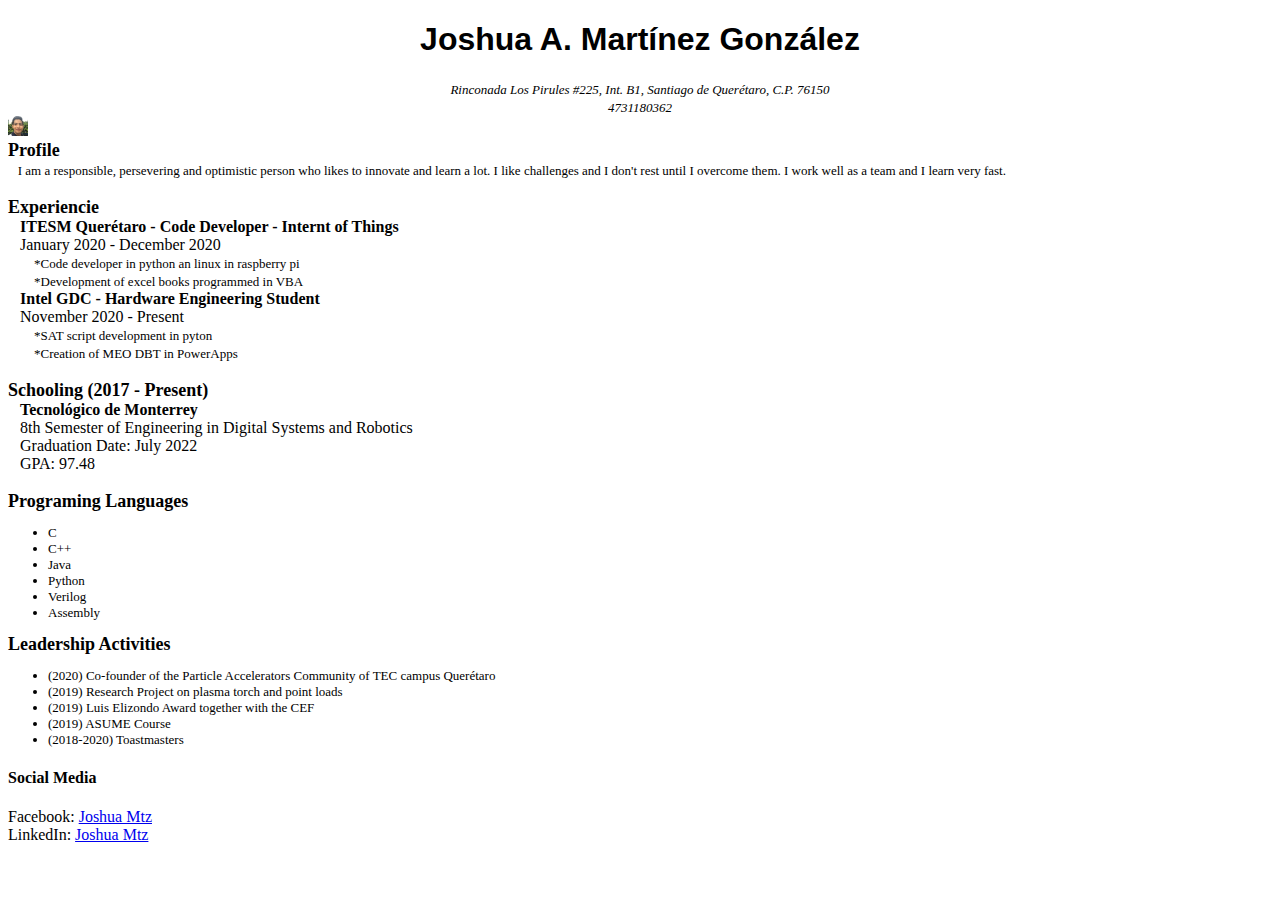
==== Lab01.html @ cc95eb2a "dimensiones" ====
<!DOCTYPE html>
<head>      
    <meta charset="UTF-8">
    <title>Curriculum Vitae</title>     
  </head>  
  <body>    
    <header>
      <h1> <center> <FONT FACE="arial"> Joshua A. Martínez González </FONT></center> </h1>
      <address> <center> <FONT SIZE = 2.5> Rinconada Los Pirules #225, Int. B1, Santiago de Querétaro, C.P. 76150 <br> 4731180362 </FONT></center></address>
    </header>
    <aside>
      <nav>
        <img src="Joshua.jpeg" alt="Profile photo" width="20" height="20">
      </nav>
    </aside>    
    <main>
      <section>
        <article>
          <FONT SIZE = 4.5> <b> Profile </b></FONT> <br>
            <FONT SIZE = 2.8> &nbsp;&nbsp; 
              I am a responsible, persevering and optimistic person who likes to innovate and learn a lot. I like challenges and I don't rest until I overcome them. I work well as a team and I learn very fast. </FONT>
        </article><br> 
        <article>
          <FONT SIZE = 4.5> <b> Experiencie </b></FONT> <br>
            <FONT SIZE = 3> &nbsp;&nbsp; 
              <b>ITESM Querétaro - Code Developer - Internt of Things </b> <br>
              &nbsp;&nbsp; January 2020 - December 2020 <br> </FONT>
             <FONT SIZE = 2.6>
              &nbsp;&nbsp;&nbsp;&nbsp;&nbsp;&nbsp;&nbsp;
              *Code developer in python an linux in raspberry pi<br>
              &nbsp;&nbsp;&nbsp;&nbsp;&nbsp;&nbsp;&nbsp;
              *Development of excel books programmed in VBA
            </FONT><br>
            <FONT SIZE = 3> &nbsp;&nbsp; 
              <b>Intel GDC - Hardware Engineering Student </b> <br>
              &nbsp;&nbsp; November 2020 - Present <br> </FONT>
            <FONT SIZE = 2.6>
              &nbsp;&nbsp;&nbsp;&nbsp;&nbsp;&nbsp;&nbsp;
              *SAT script development in pyton<br>
              &nbsp;&nbsp;&nbsp;&nbsp;&nbsp;&nbsp;&nbsp;
              *Creation of MEO DBT in PowerApps<br>
            </FONT>
        </article><br>
        <article>
          <FONT SIZE = 4.5> <b> Schooling (2017 - Present) </b></FONT> <br>
            <FONT SIZE = 3> &nbsp;&nbsp; 
              <b>Tecnológico de Monterrey </b> <br>
              &nbsp;&nbsp; 8th Semester of Engineering in Digital Systems and Robotics<br> 
              &nbsp;&nbsp; Graduation Date: July 2022 <br>
              &nbsp;&nbsp; GPA: 97.48
            </FONT>
        </article><br>
        <article>
          <FONT SIZE = 4.5> <b> Programing Languages </b></FONT> 
            <FONT SIZE = 2.6>
              <ul>
                <li> C </li>
                <li> C++ </li>
                <li> Java </li>
                <li> Python </li>
                <li> Verilog </li>
                <li> Assembly </li>
              </ul>
            </FONT>
        </article>
        <article>
          <aside>
            <FONT SIZE = 4.5> <b> Leadership Activities </b></FONT> 
            <FONT SIZE = 2.6>
              <ul>
                <li> (2020) Co-founder of the Particle Accelerators Community of TEC campus Querétaro </li>
                <li> (2019) Research Project on plasma torch and point loads </li>
                <li> (2019) Luis Elizondo Award together with the CEF </li>
                <li> (2019) ASUME Course </li>
                <li> (2018-2020) Toastmasters </li>
              </ul>
            </FONT>
          </aside>
        </article>
      </section>
    </main>
    <footer>
      <nav>
        <h4>Social Media</h4>
        <p> Facebook: <a href="https://www.facebook.com/joshua.martinez.180072"> Joshua Mtz</a> <br>
        LinkedIn: <a href="https://www.linkedin.com/in/joshuamtz"> Joshua Mtz</a> </p>
      </nav>
    </footer>
  </body>  
</html>
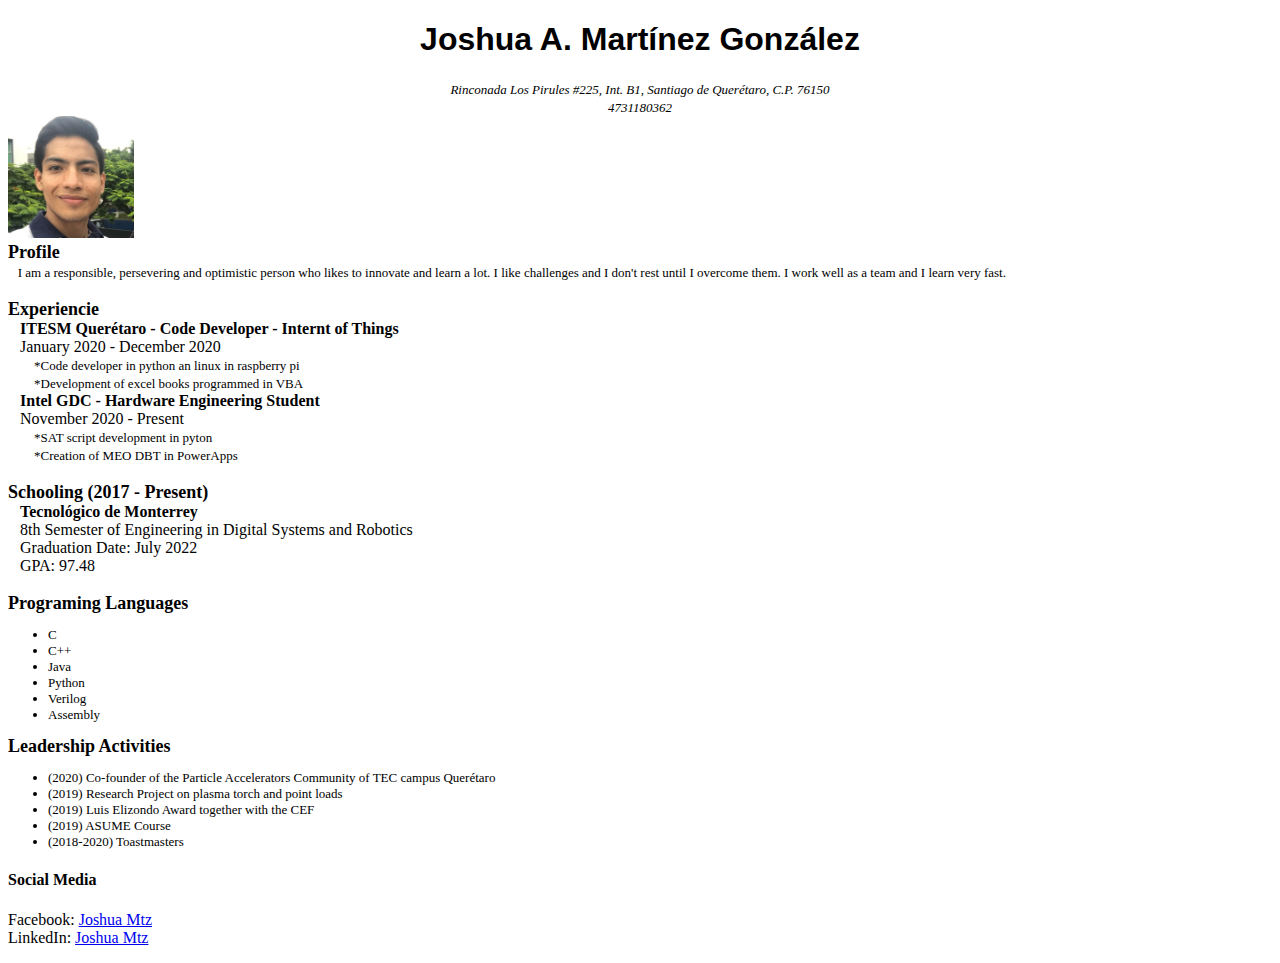
==== commit f21ae92d: "dimension" ====
--- a/Lab01.html
+++ b/Lab01.html
@@ -10,7 +10,7 @@
     </header>
     <aside>
       <nav>
-        <img src="Joshua.jpeg" alt="Profile photo" width="20" height="20">
+        <img src="Joshua.jpeg" alt="Profile photo" width="10%" height="10%">
       </nav>
     </aside>    
     <main>
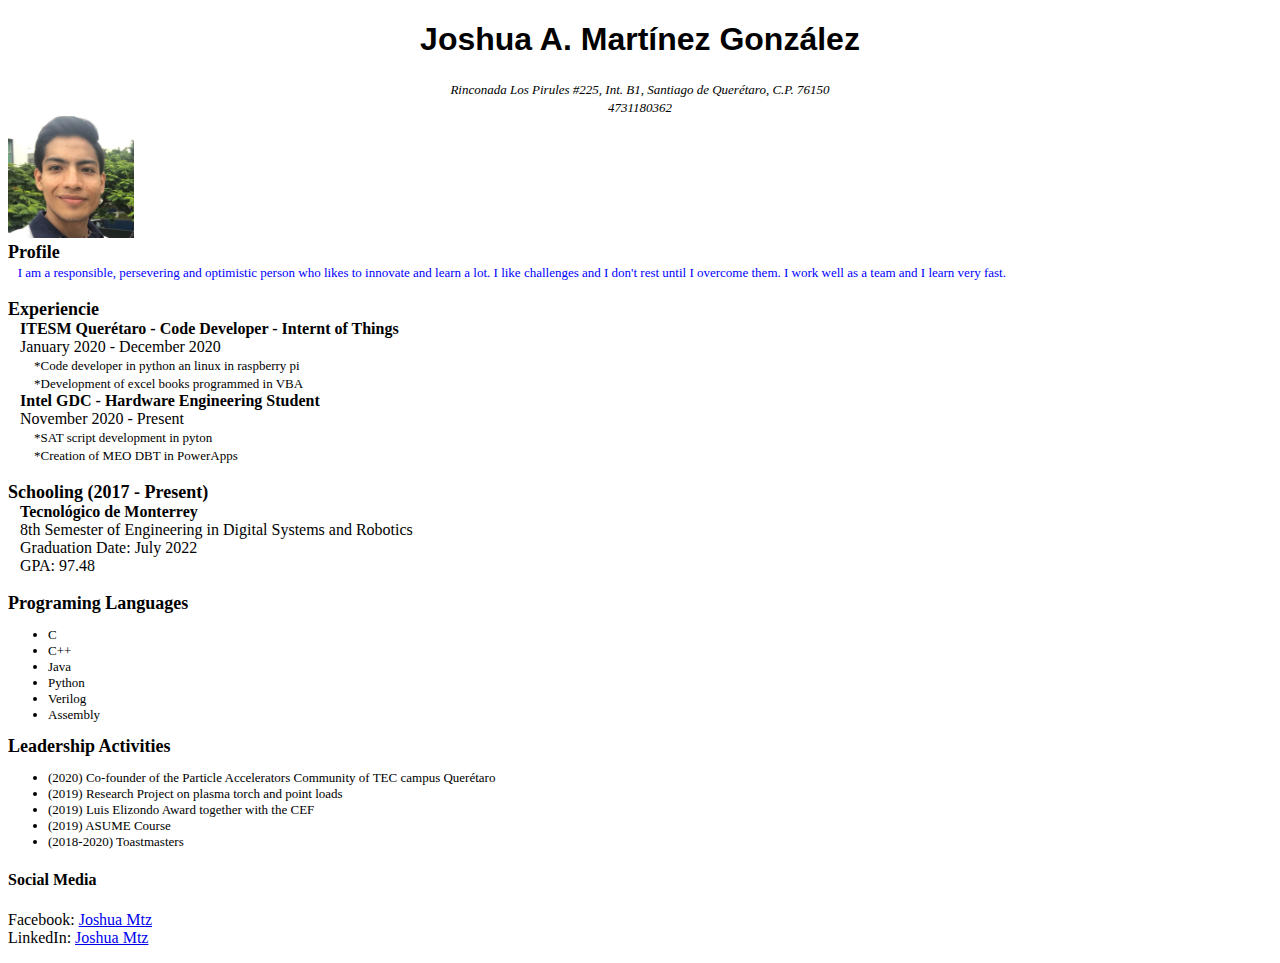
==== commit bbec9eaa: "snap" ====
--- a/Lab01.html
+++ b/Lab01.html
@@ -10,15 +10,17 @@
     </header>
     <aside>
       <nav>
-        <img src="Joshua.jpeg" alt="Profile photo" width="10%" height="10%">
+        <img src="Joshua.jpeg" alt="Profile photo" width='10%' height='10%'/img>
       </nav>
     </aside>    
     <main>
       <section>
         <article>
           <FONT SIZE = 4.5> <b> Profile </b></FONT> <br>
-            <FONT SIZE = 2.8> &nbsp;&nbsp; 
-              I am a responsible, persevering and optimistic person who likes to innovate and learn a lot. I like challenges and I don't rest until I overcome them. I work well as a team and I learn very fast. </FONT>
+            <FONT SIZE = 2.8> &nbsp;&nbsp; <span style="color: blue;">
+              I am a responsible, persevering and optimistic person who likes to innovate and learn a lot. I like challenges and I don't rest until I overcome them. I work well as a team and I learn very fast. 
+              </span>
+            </FONT>
         </article><br> 
         <article>
           <FONT SIZE = 4.5> <b> Experiencie </b></FONT> <br>
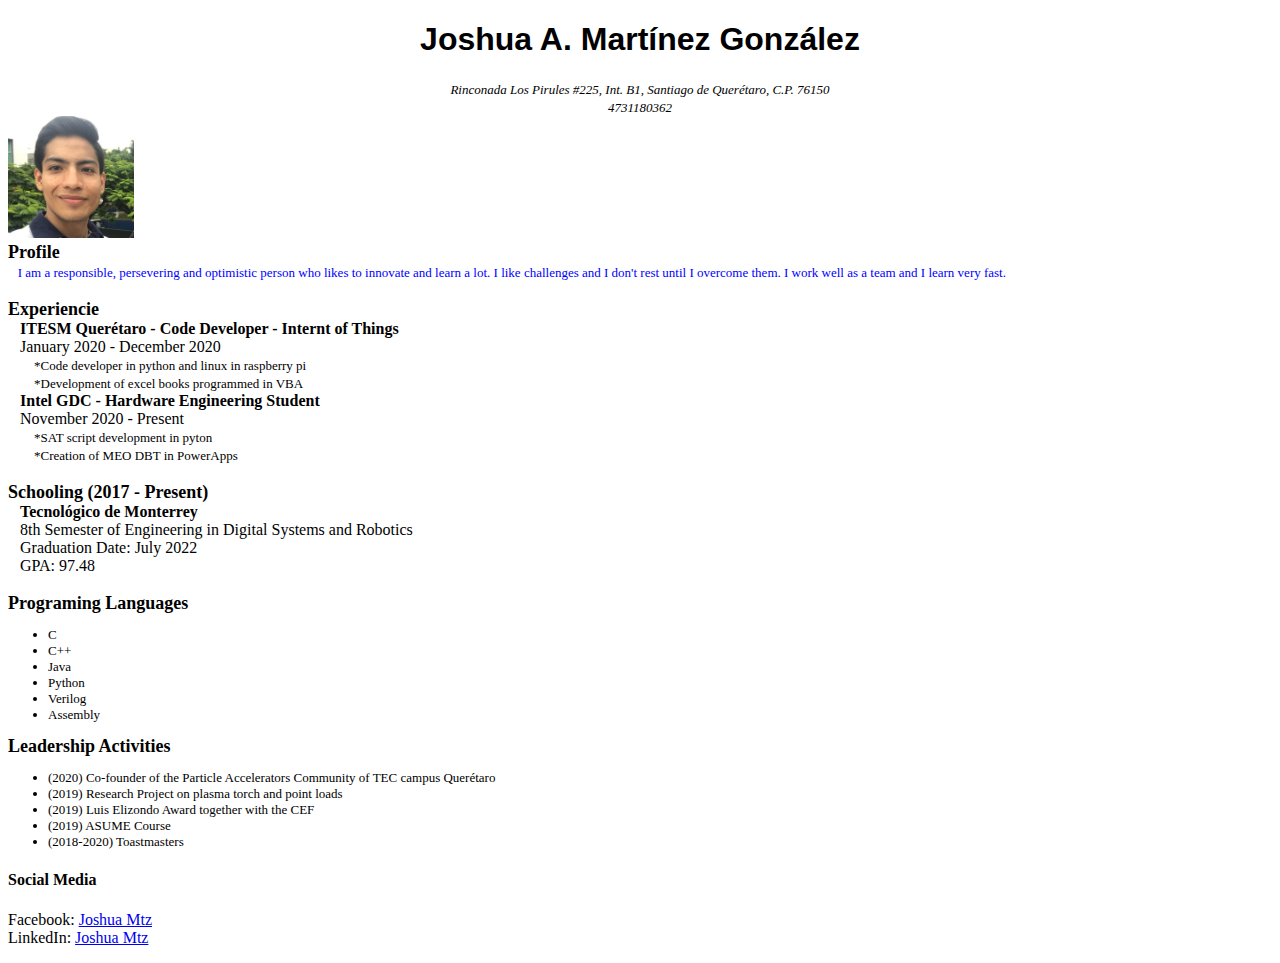
==== commit 8023bf0d: "and" ====
--- a/Lab01.html
+++ b/Lab01.html
@@ -15,13 +15,13 @@
     </aside>    
     <main>
       <section>
-        <article>
+        <div>
           <FONT SIZE = 4.5> <b> Profile </b></FONT> <br>
             <FONT SIZE = 2.8> &nbsp;&nbsp; <span style="color: blue;">
               I am a responsible, persevering and optimistic person who likes to innovate and learn a lot. I like challenges and I don't rest until I overcome them. I work well as a team and I learn very fast. 
               </span>
             </FONT>
-        </article><br> 
+        </div><br> 
         <article>
           <FONT SIZE = 4.5> <b> Experiencie </b></FONT> <br>
             <FONT SIZE = 3> &nbsp;&nbsp; 
@@ -29,7 +29,7 @@
               &nbsp;&nbsp; January 2020 - December 2020 <br> </FONT>
              <FONT SIZE = 2.6>
               &nbsp;&nbsp;&nbsp;&nbsp;&nbsp;&nbsp;&nbsp;
-              *Code developer in python an linux in raspberry pi<br>
+              *Code developer in python and linux in raspberry pi<br>
               &nbsp;&nbsp;&nbsp;&nbsp;&nbsp;&nbsp;&nbsp;
               *Development of excel books programmed in VBA
             </FONT><br>
